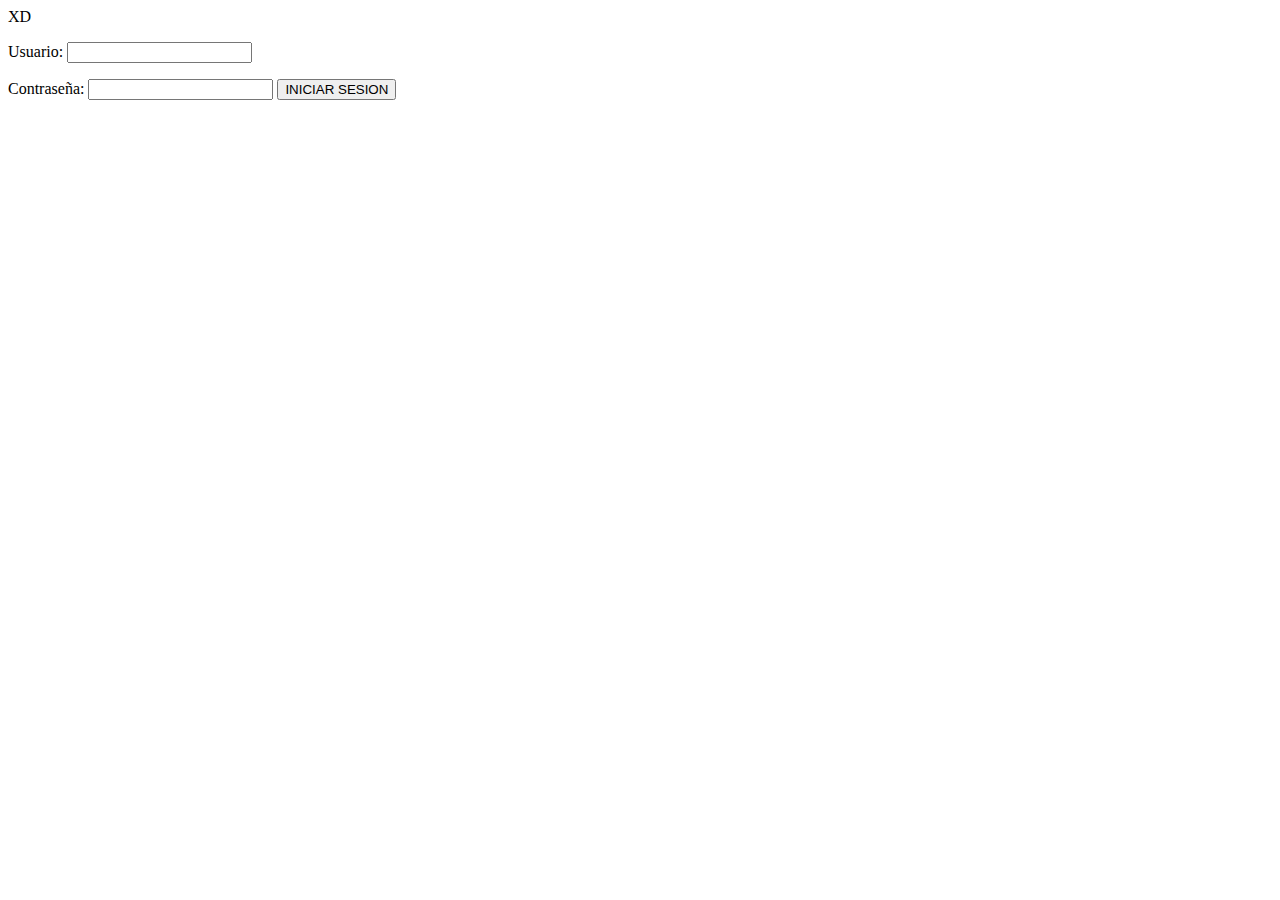
==== inicion.html @ f7f918e6 "v.0.0.1.alpa" ====
<!DOCTYPE html>
<html lang= "es">
<head>
    <meta charset="UTF-8">
  <title>sirve</title>
</head>
<body>
<hi>XD</hi>
  <script src="contra.js"></script>
  <form name=form action="inicio de xd ">

  <p>Usuario: <input type=text name=login>
  <p>Contraseña: <input type=password name=password> 
        
    <input onclick=ir() type=button value="INICIAR SESION">

   </form>
</body>
</html>
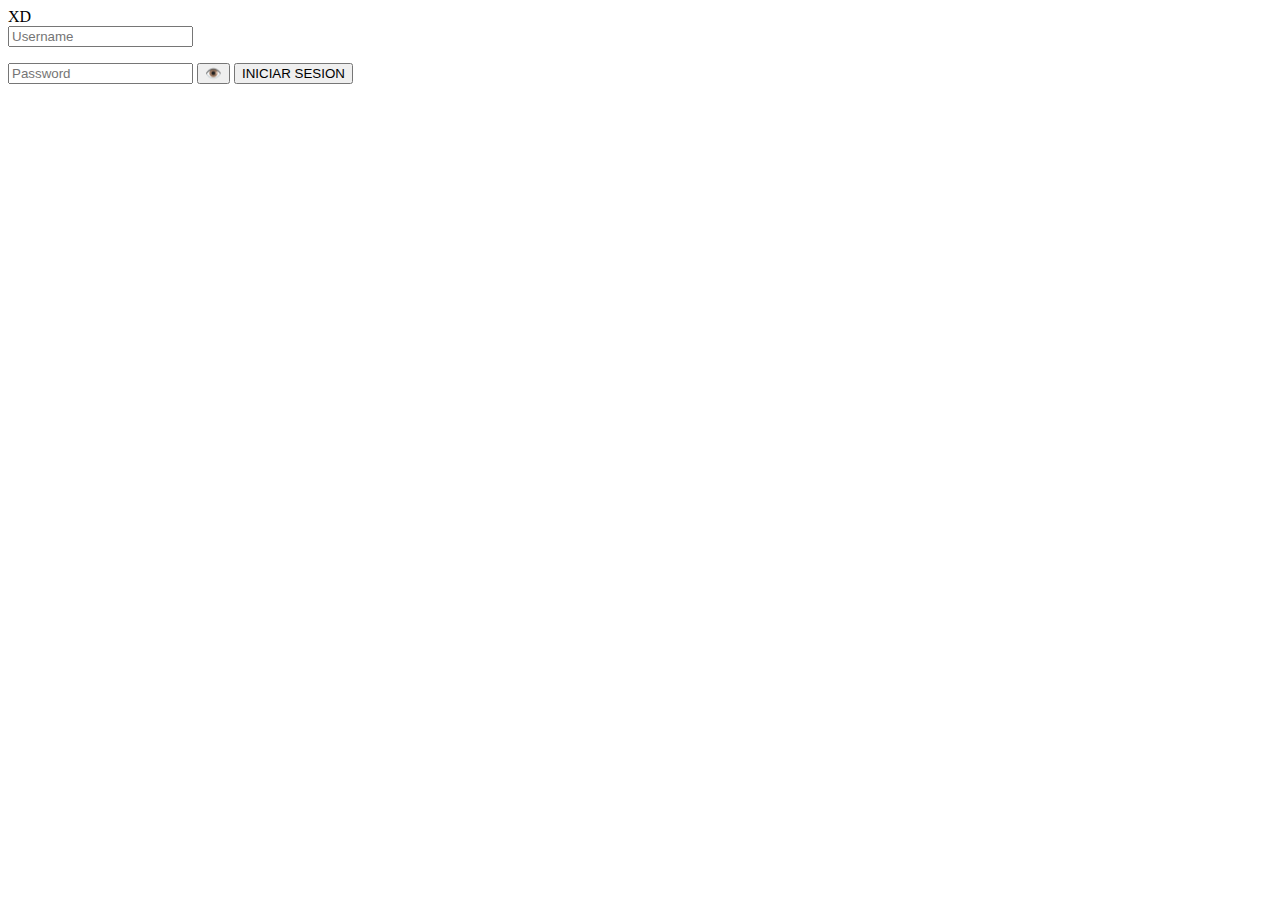
==== commit ef53db32: "version 2 xd" ====
--- a/inicion.html
+++ b/inicion.html
@@ -1,19 +1,27 @@
 <!DOCTYPE html>
-<html lang= "es">
+<html lang="es">
+
 <head>
-    <meta charset="UTF-8">
+  <meta charset="UTF-8">
+
   <title>sirve</title>
 </head>
+
 <body>
-<hi>XD</hi>
-  <script src="contra.js"></script>
+  <hi>XD</hi>
+
   <form name=form action="inicio de xd ">
 
-  <p>Usuario: <input type=text name=login>
-  <p>Contraseña: <input type=password name=password> 
-        
+    <input type="text" name="username" id="Usernm" required placeholder="Username">
+    <p></p>
+    <input type="password" name="password" id="Pswd" minlength="8" required placeholder="Password">
+    <input onclick=ojo() type=button value="👁️">
+
     <input onclick=ir() type=button value="INICIAR SESION">
 
-   </form>
+
+  </form>
+  <script src="contra.js"></script>
 </body>
-</html>
+
+</html>